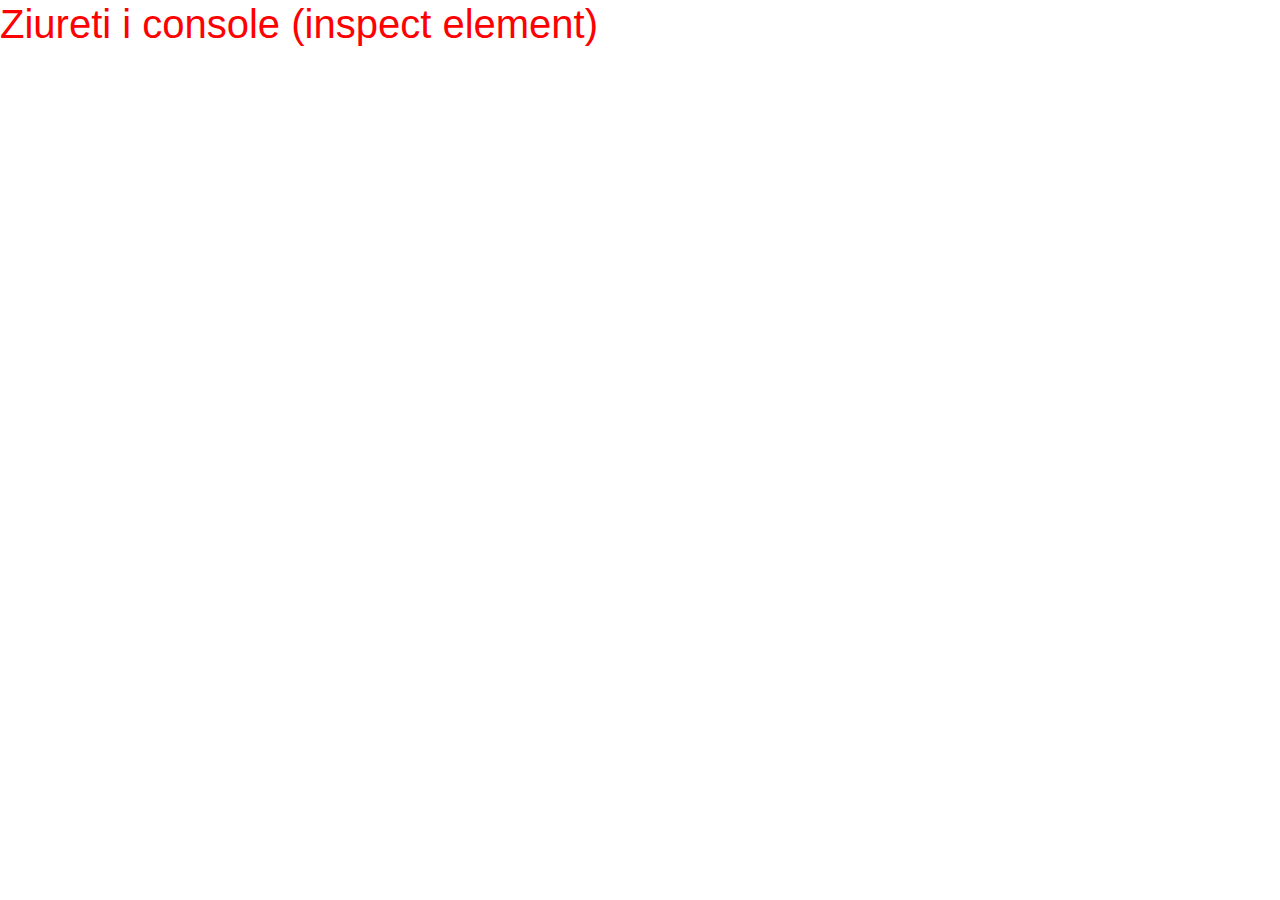
==== freeCodeCamp/2_Survey_Form/index.html @ 58750104 "uzduotys" ====
<!DOCTYPE html>
<html>
    <head>
        <meta charset="utf-8">
        <title></title>
        <!-- Bootstrap CSS -->
        <link rel="stylesheet" href="libs/bootstrap4/css/bootstrap.css">
        <!-- !!! mano CSS vissade zemiau -->
        <link rel="stylesheet" href="css/style.css">
        <meta name="viewport" content="width=device-width, initial-scale=1">
    </head>
    <body>

        <h1> Ziureti i console (inspect element)  </h1>



        <!-- Optional JavaScript -->
        <!-- jQuery first, then Popper.js, then Bootstrap JS -->
        <script src="https://code.jquery.com/jquery-3.3.1.min.js" integrity="sha256-FgpCb/KJQlLNfOu91ta32o/NMZxltwRo8QtmkMRdAu8="crossorigin="anonymous"></script>
        <script src="https://cdnjs.cloudflare.com/ajax/libs/popper.js/1.14.3/umd/popper.min.js" integrity="sha384-ZMP7rVo3mIykV+2+9J3UJ46jBk0WLaUAdn689aCwoqbBJiSnjAK/l8WvCWPIPm49" crossorigin="anonymous"></script>
        <script src="https://stackpath.bootstrapcdn.com/bootstrap/4.1.3/js/bootstrap.min.js" integrity="sha384-ChfqqxuZUCnJSK3+MXmPNIyE6ZbWh2IMqE241rYiqJxyMiZ6OW/JmZQ5stwEULTy" crossorigin="anonymous"></script>




        <script type="text/javascript"  src="main.js">      </script>

    </body>
</html>
---- freeCodeCamp/2_Survey_Form/css/style.css ----
h1 {
    color: red;
}



.aukstis-100 {
    min-height: 100px;
}
.aukstis-200 {
    min-height: 200px;
}
.aukstis-300 {
    min-height: 300px;
}
.aukstis-400 {
    min-height: 400px;
}
.aukstis-500 {
    min-height: 500px;
}
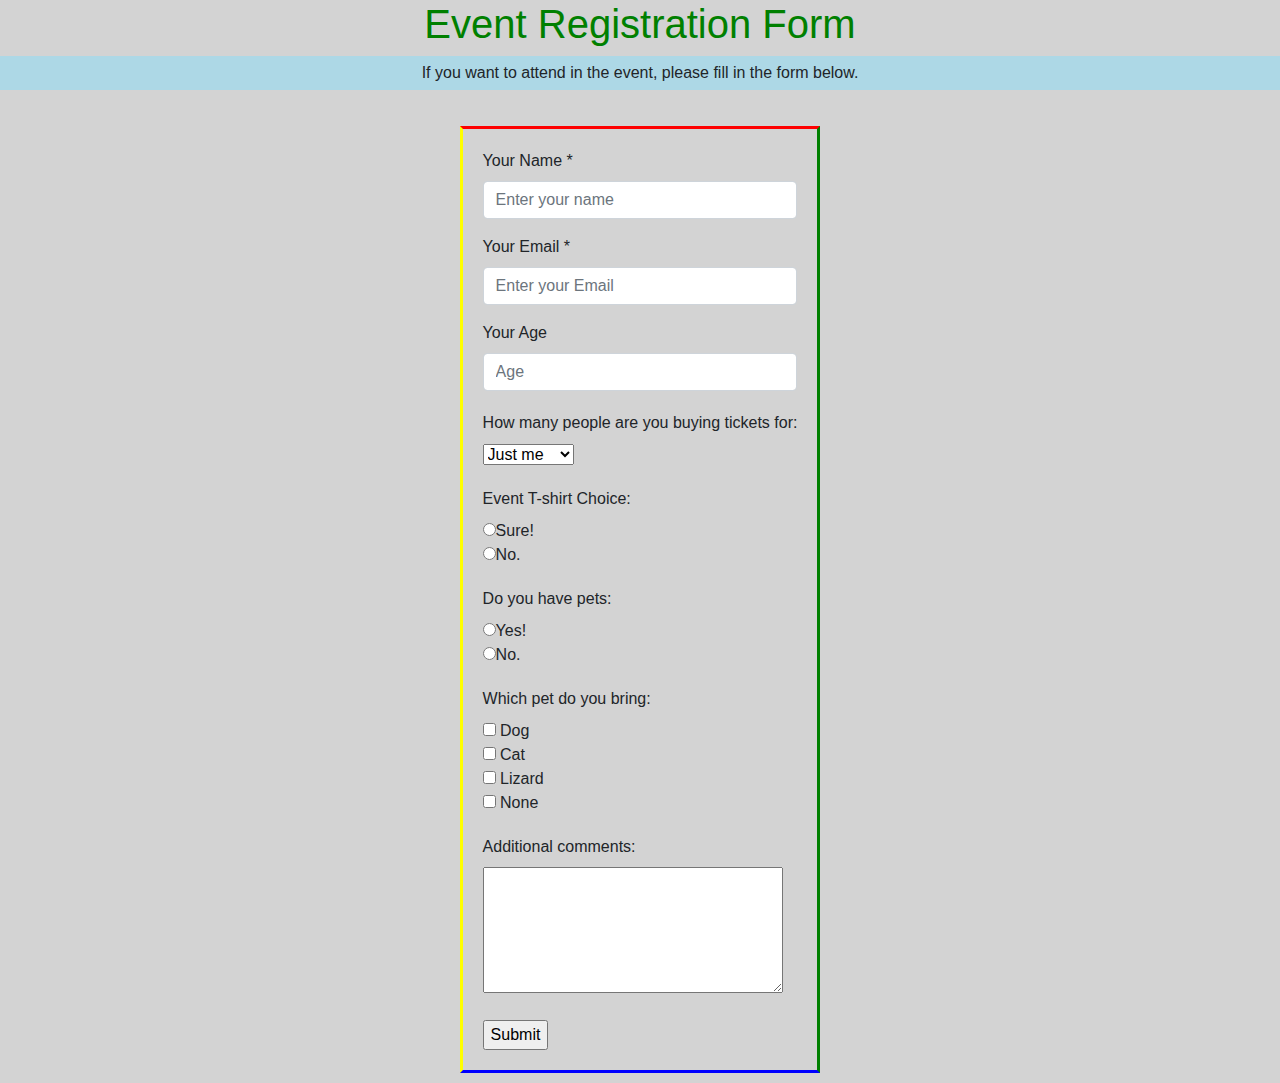
==== commit d336a1dc: "uzduotys" ====
--- a/freeCodeCamp/2_Survey_Form/index.html
+++ b/freeCodeCamp/2_Survey_Form/index.html
@@ -5,14 +5,69 @@
         <title></title>
         <!-- Bootstrap CSS -->
         <link rel="stylesheet" href="libs/bootstrap4/css/bootstrap.css">
-        <!-- !!! mano CSS vissade zemiau -->
+        <!-- !!! mano CSS -->
         <link rel="stylesheet" href="css/style.css">
         <meta name="viewport" content="width=device-width, initial-scale=1">
     </head>
     <body>
 
-        <h1> Ziureti i console (inspect element)  </h1>
-
+        <h1 id="title">Event Registration Form</h1>
+        <p id="description">If you want to attend in the event, please fill in the form below.</p>
+        
+        <form id="survey-form" action="" autocomplete="on" class="mt">
+            
+            <div class="form-group">
+                <label for="name" id="name-label">Your Name *</label>
+                <input type="text" class="form-control"  id="name" placeholder="Enter your name" required>
+            </div>
+            <div class="form-group">
+                <label for="email" id="email-label">Your Email *</label>
+                <input type="email" class="form-control" id="email" placeholder="Enter your Email" required>
+            </div>
+            <div class="form-group">
+                <label for="number" id="number-label">Your Age</label>
+                <input type="number" class="form-control" id="number" placeholder="Age" min="0" max="99">
+            </div>
+            
+            <div class="form-group mt">
+                <label for="number" id="number-label">How many people are you buying tickets for: </label><br>
+                <select name="tickets" id="dropdown">
+                    <option value="me">Just me</option>
+                    <option value="one">1</option>
+                    <option value="two">2</option>
+                    <option value="three">3</option>
+                    <option value="more">4 or more</option>
+                </select>
+            </div>
+            
+            <div class="mt">
+                <label for="tshirt" id="number-label">Event T-shirt Choice: </label><br>
+                <input type="radio" name="tshirt" value="yes">Sure!<br>
+                <input type="radio" name="tshirt" value="no">No.
+            </div>
+            
+            <div class="mt">
+                <label>Do you have pets: </label><br>
+                <input type="radio" name="tshirt" value="yes">Yes!<br>
+                <input type="radio" name="tshirt" value="no">No.
+            </div>
+            
+            <div class="mt">
+                <label>Which pet do you bring: </label><br>
+                <input type="checkbox" name="dog" value="Dog"> Dog<br>
+                <input type="checkbox" name="cat" value="Cat"> Cat<br>
+                <input type="checkbox" name="bird" value="Bird"> Lizard<br>
+                <input type="checkbox" name="none" value="none"> None 
+            </div>
+            
+            <div class="mt">
+                <label>Additional comments: </label><br>
+                <textarea name="message" rows="5" cols="30"></textarea>
+            </div>
+            
+            <input type="submit" value="Submit" id="submit" class="mt">
+            
+        </form>
 
 
         <!-- Optional JavaScript -->
--- a/freeCodeCamp/2_Survey_Form/css/style.css
+++ b/freeCodeCamp/2_Survey_Form/css/style.css
@@ -1,21 +1,28 @@
-h1 {
-    color: red;
-}
-
-
-
-.aukstis-100 {
-    min-height: 100px;
-}
-.aukstis-200 {
-    min-height: 200px;
-}
-.aukstis-300 {
-    min-height: 300px;
-}
-.aukstis-400 {
-    min-height: 400px;
-}
-.aukstis-500 {
-    min-height: 500px;
-}
+body {
+    text-align: center;
+    background-color: lightgrey;
+  }
+  
+  h1 {
+    color: green;
+  }
+  
+  p {
+    background-color: lightblue;
+    display: block;
+    padding: 5px;
+  }
+  
+  form {
+    text-align: left;
+    border-style: solid;
+    border-color: red green blue yellow;
+    display: inline-block;
+    padding: 20px;
+    line-height: 1.5;
+    margin-bottom: 10px;
+  }
+  
+  .mt {
+    margin-top: 20px;
+  }